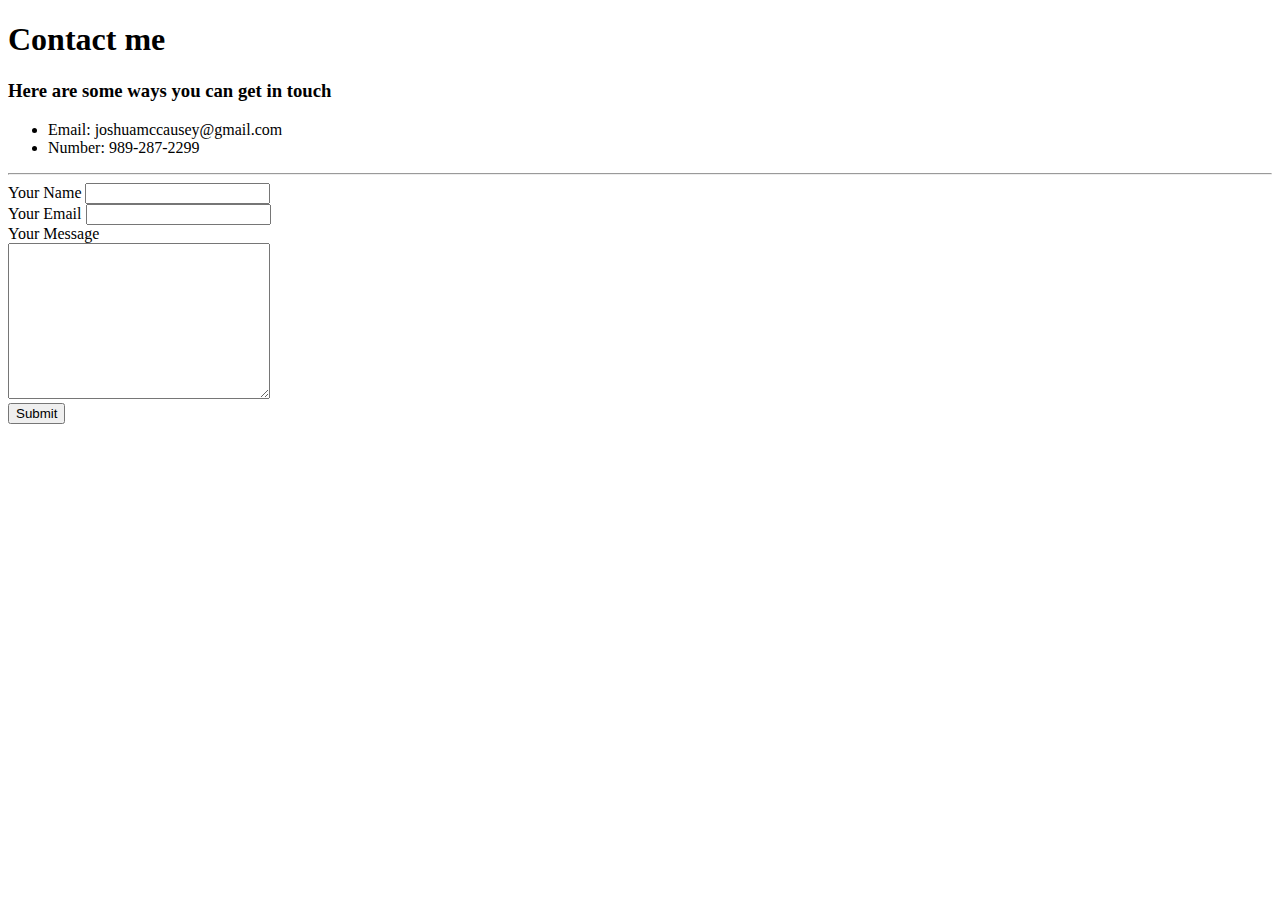
==== contact.html @ 65cb331f "Add initial cv website files" ====
<!DOCTYPE html>
<html lang="en">
<head>
    <meta charset="UTF-8">
    <meta http-equiv="X-UA-Compatible" content="IE=edge">
    <meta name="viewport" content="width=device-width, initial-scale=1.0">
    <title>Contact Information</title>
</head>
<body>
    <h1>Contact me</h1>
    <h3>Here are some ways you can get in touch</h3>
    <ul>
        <li>Email: joshuamccausey@gmail.com</li>
        <li>Number: 989-287-2299</li>
    </ul>
    <hr>
    <form action="mailto:joshuamccausey@gmail.com" method="post" enctype="text/plain">
        <label>Your Name</label>
        <input type="text" name="yourName"><br>
        <label>Your Email</label>
        <input type="email" name="yourEmail" id=""><br>
        <label>Your Message</label><br>
        <textarea name="yourMessage" id="" cols="30" rows="10"></textarea><br>
        <input type="submit">
    </form>
</body>
</html>
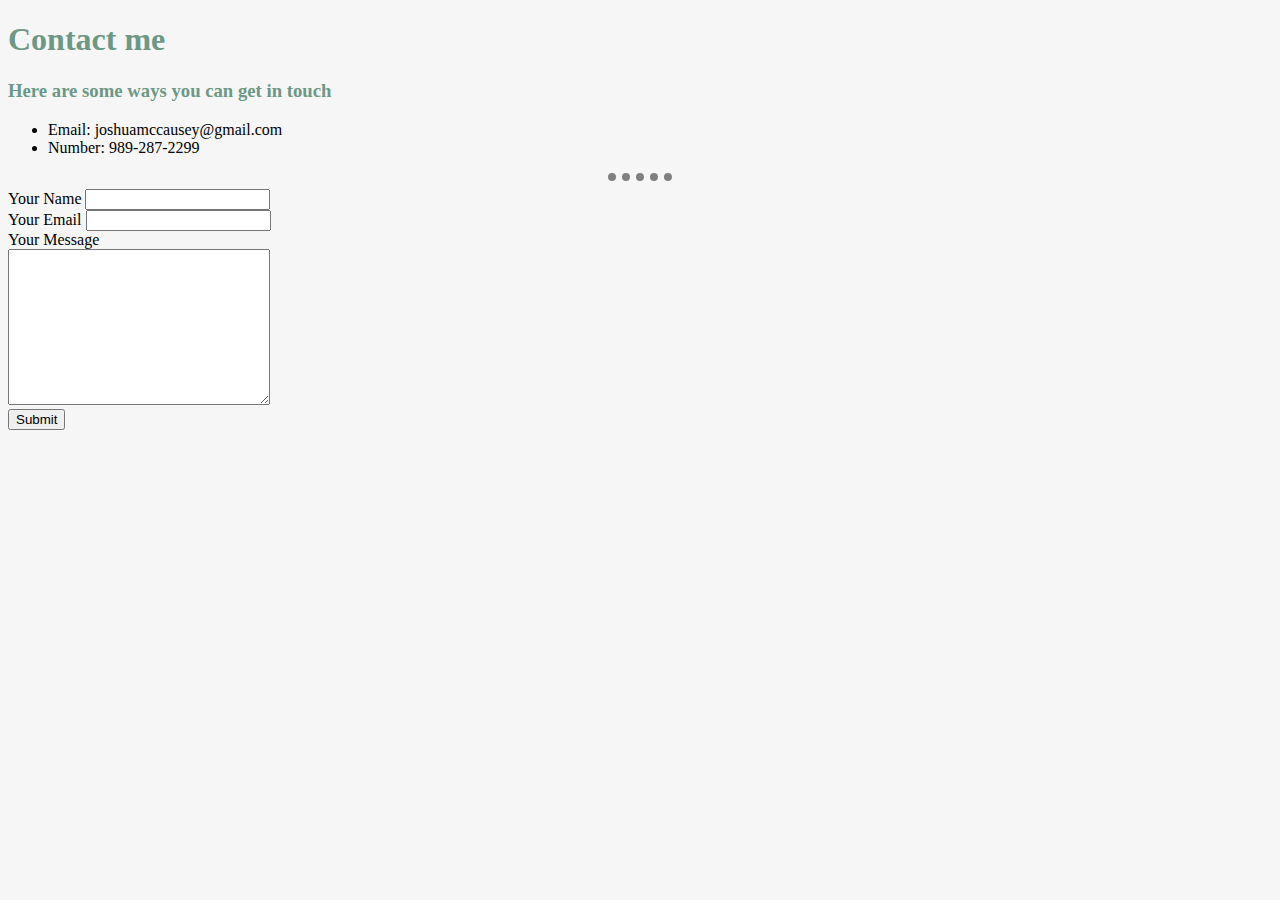
==== commit 978fbfcf: "Add files via upload" ====
--- a/contact.html
+++ b/contact.html
@@ -5,6 +5,8 @@
     <meta http-equiv="X-UA-Compatible" content="IE=edge">
     <meta name="viewport" content="width=device-width, initial-scale=1.0">
     <title>Contact Information</title>
+    <link rel="stylesheet" href="css/styles.css">
+
 </head>
 <body>
     <h1>Contact me</h1>
--- a/css/styles.css
+++ b/css/styles.css
@@ -0,0 +1,21 @@
+        body{
+            background-color:#F6F6F6;
+        }
+
+        hr{
+            border-style: dotted none none none;
+            width: 5%;
+            height: 0px;
+            border-width: 8px;
+            border-color:grey;
+            
+        }
+
+        h1{
+
+            color: #6D9886;
+        }
+
+        h3{
+            color: #6D9886;
+        }
